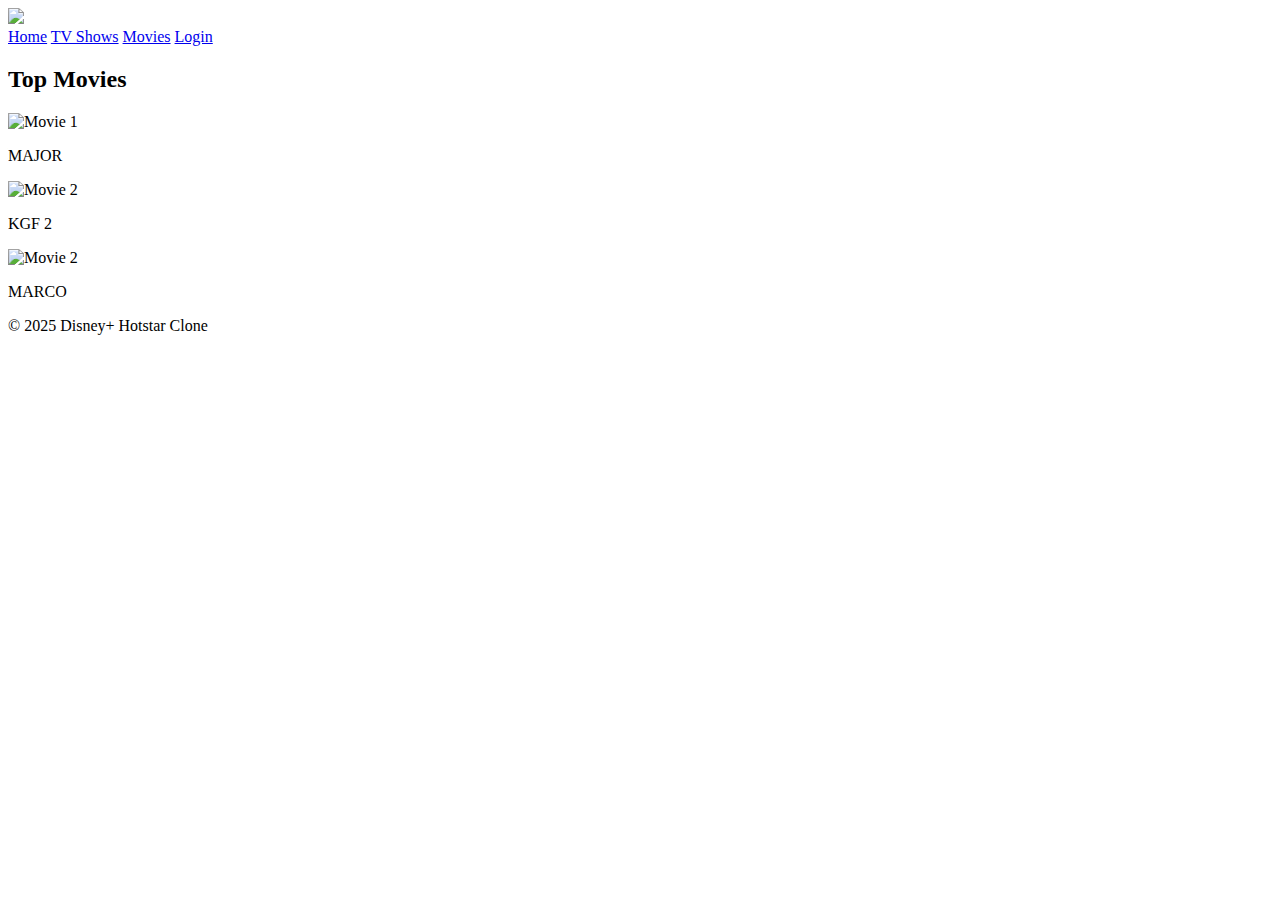
==== movies.html @ 45ac7d01 "Add files via upload" ====
<!DOCTYPE html>
<html lang="en">
<head>
    <meta charset="UTF-8">
    <meta name="viewport" content="width=device-width, initial-scale=1.0">
    <title>Disney+ Hotstar Clone - Home</title>
    <link rel="stylesheet" href="style.css">
</head>
<body>

    <!-- Header -->
    <header>
        <div class="logo">
            <img src="disney.png">
        </div>
        <div class="nav-links">
            <a href="index.html">Home</a>
            <a href="tv-shows.html">TV Shows</a>
            <a href="movies.html">Movies</a>
            <a href="login.html">Login</a>
        </div>
    </header>
    <main>
        <section class="content">
            <h2>Top Movies</h2>
            <div class="movie-list">
                <!-- Movie list could be dynamic using JavaScript -->
                <div class="movie">
                    <img src="major.png" alt="Movie 1">
                    <p>MAJOR</p>
                </div>
                <div class="movie">
                    <img src="kgf2.png" alt="Movie 2">
                    <p>KGF 2</p>
                </div>
                <div class="movie">
                    <img src="marco.png" alt="Movie 2">
                    <p>MARCO</p>
                </div>
                <!-- Add more movie divs here -->
            </div>
        </section>
    </main>

    <footer>
        <p>&copy; 2025 Disney+ Hotstar Clone</p>
    </footer>

    <script src="scripts.js"></script>
</body>
</html>
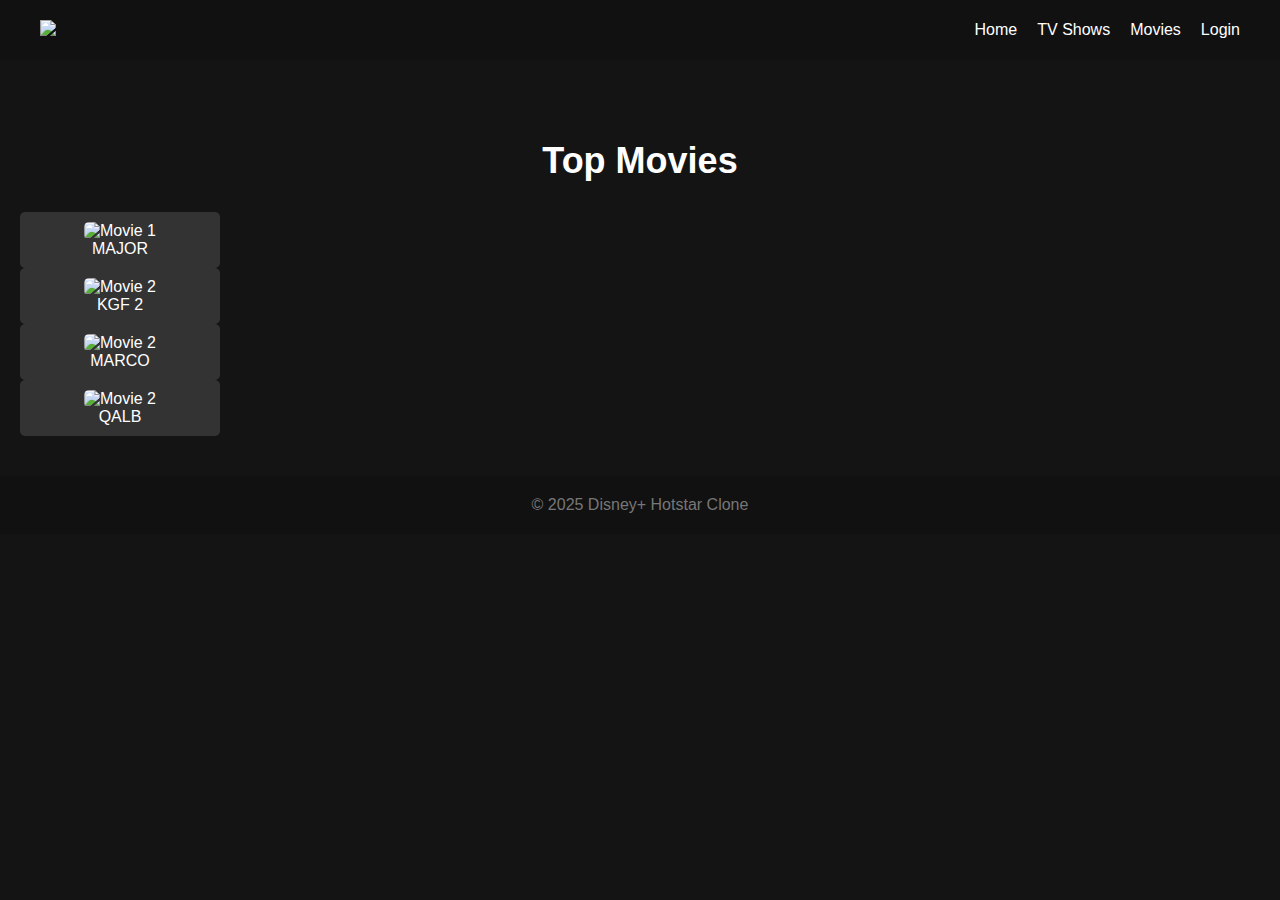
==== commit e2e95c40: "Update movies.html" ====
--- a/movies.html
+++ b/movies.html
@@ -25,18 +25,22 @@
             <h2>Top Movies</h2>
             <div class="movie-list">
                 <!-- Movie list could be dynamic using JavaScript -->
-                <div class="movie">
+                <div class="content-card">
                     <img src="major.png" alt="Movie 1">
                     <p>MAJOR</p>
                 </div>
-                <div class="movie">
+                <div class="content-card">
                     <img src="kgf2.png" alt="Movie 2">
                     <p>KGF 2</p>
                 </div>
-                <div class="movie">
+                <div class="content-card">
                     <img src="marco.png" alt="Movie 2">
                     <p>MARCO</p>
                 </div>
+                <div class="content-card">
+                        <img src="qalb.png" alt="Movie 2">
+                        <p>QALB</p>
+                    </div>
                 <!-- Add more movie divs here -->
             </div>
         </section>
--- a/style.css
+++ b/style.css
@@ -0,0 +1,175 @@
+/* Reset some default styles */
+* {
+    margin: 0;
+    padding: 0;
+    box-sizing: border-box;
+}
+
+/* General Body Styles */
+body {
+    font-family: Arial, sans-serif;
+    background-color: #141414;
+    color: white;
+}
+
+/* Header Styles */
+header {
+    display: flex;
+    justify-content: space-between;
+    padding: 20px 40px;
+    background-color: #111;
+    position: fixed;
+    width: 100%;
+    top: 0;
+    z-index: 1000;
+}
+
+header .logo img {
+    width: 120px;
+}
+
+header .nav-links {
+    display: flex;
+    align-items: center;
+    gap: 20px;
+}
+
+header .nav-links a {
+    color: white;
+    text-decoration: none;
+    font-size: 16px;
+}
+
+header .nav-links a:hover {
+    text-decoration: underline;
+}
+
+header .login-btn {
+    background-color: #1f80e0;
+    color: white;
+    padding: 10px 20px;
+    border: none;
+    border-radius: 5px;
+    cursor: pointer;
+}
+
+/* Hero Section */
+.hero {
+    background-image: url('https://via.placeholder.com/1920x800');
+    background-size: cover;
+    background-position: center;
+    height: 400px;
+    display: flex;
+    align-items: center;
+    justify-content: center;
+    text-align: center;
+    color: white;
+}
+
+.hero h1 {
+    font-size: 48px;
+    margin-bottom: 10px;
+}
+
+.hero p {
+    font-size: 24px;
+    margin-bottom: 20px;
+}
+
+.hero .subscribe-btn {
+    padding: 15px 30px;
+    font-size: 18px;
+    background-color: #e50914;
+    color: white;
+    border: none;
+    border-radius: 5px;
+    cursor: pointer;
+}
+
+/* Content Section */
+.content {
+    margin-top: 100px;
+    padding: 40px 20px;
+    background-color: #141414;
+}
+
+.content h2 {
+    font-size: 36px;
+    margin-bottom: 30px;
+    text-align: center;
+}
+
+.content-row {
+    display: flex;
+    justify-content: space-around;
+    gap: 20px;
+    flex-wrap: wrap;
+}
+
+.content-card {
+    width: 200px;
+    background-color: #333;
+    padding: 10px;
+    border-radius: 5px;
+    text-align: center;
+}
+
+.content-card img {
+    width: 100%;
+    height: auto;
+    border-radius: 5px;
+}
+
+.content-card h3 {
+    margin-top: 10px;
+    font-size: 18px;
+}
+
+/* Footer Styles */
+footer {
+    text-align: center;
+    padding: 20px;
+    background-color: #111;
+    color: #777;
+    position: relative;
+    bottom: 0;
+    width: 100%;
+}
+
+/* Login Styles */
+.login {
+    display: flex;
+    justify-content: center;
+    align-items: center;
+    flex-direction: column;
+    padding: 60px 20px;
+}
+
+.login h2 {
+    font-size: 36px;
+    margin-bottom: 20px;
+}
+
+.login form {
+    display: flex;
+    flex-direction: column;
+    gap: 15px;
+}
+
+.login form input {
+    padding: 10px;
+    width: 300px;
+    border: 1px solid #ddd;
+    border-radius: 5px;
+    background-color: #333;
+    color: white;
+}
+
+.login .login-btn {
+    padding: 10px 20px;
+    background-color: #1f80e0;
+    color: white;
+    border: none;
+    border-radius: 5px;
+    cursor: pointer;
+}